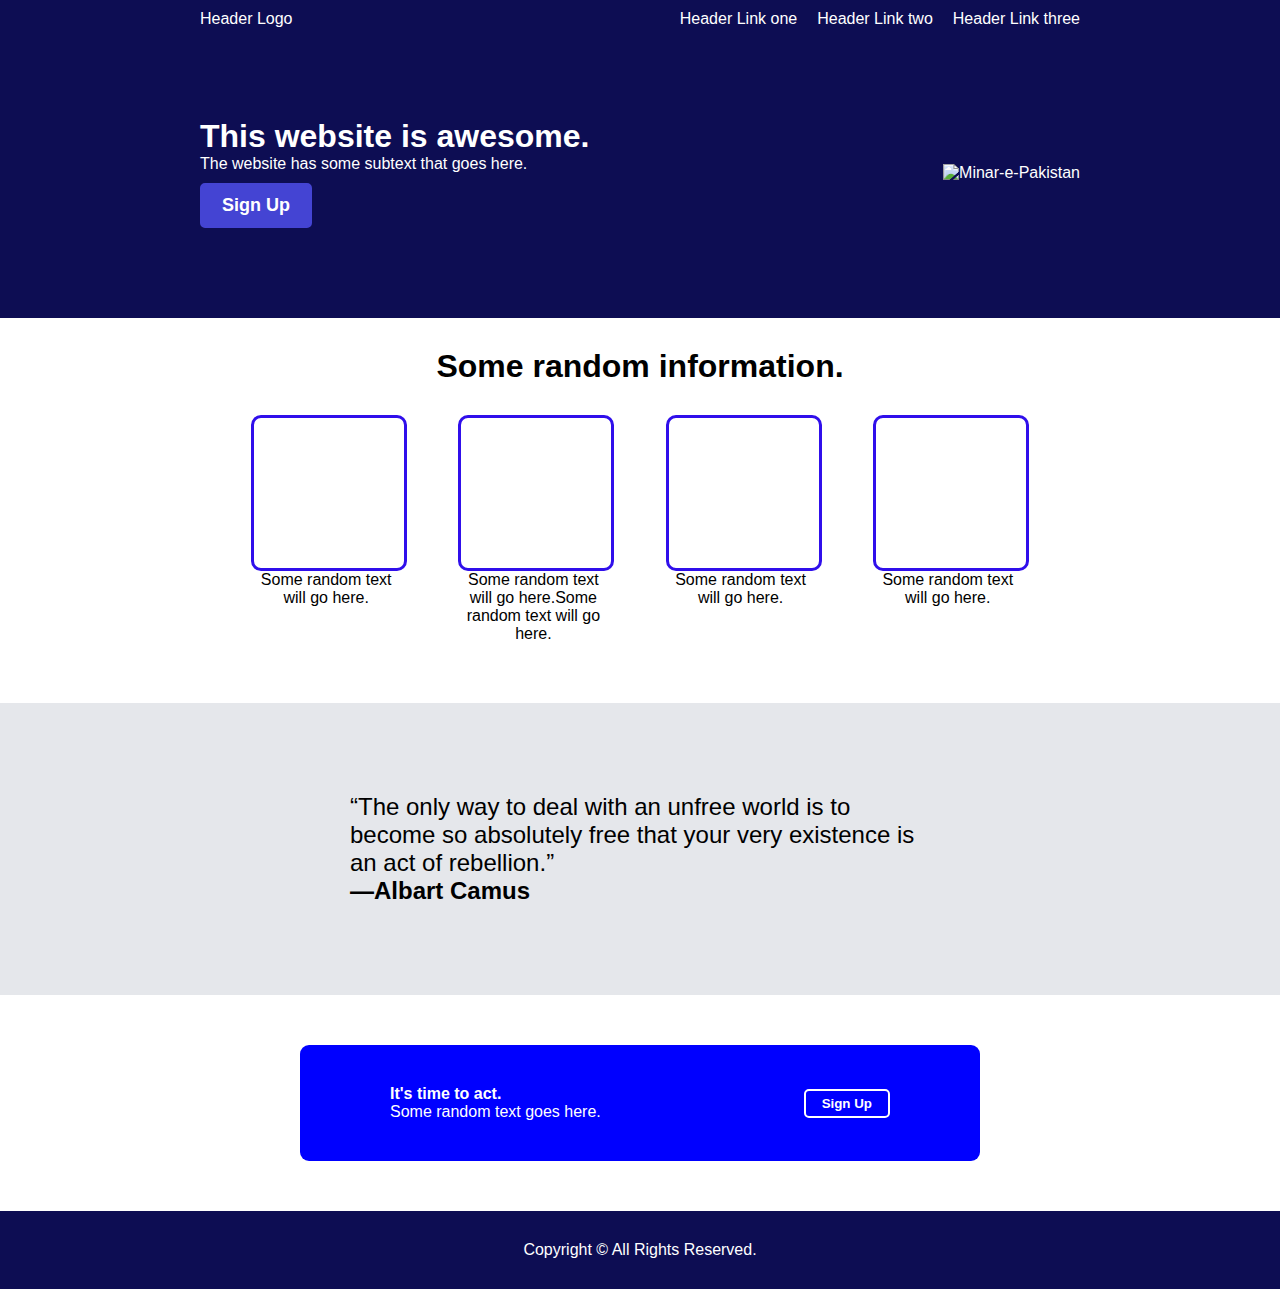
==== index.html @ ee90cc56 "Personal portfoilio" ====
<!DOCTYPE html>
<html lang="en">

<head>
    <meta charset="UTF-8">
    <meta http-equiv="X-UA-Compatible" content="IE=edge">
    <meta name="viewport" content="width=device-width, initial-scale=1.0">
    <link rel="stylesheet" href="/portfolio css/portfolio.css">
    <title>My Portfolio</title>
</head>

<body>
    <div class="header">
        <div class="header-links">
            <div class="left-links">
                <ul>
                    <li>Header Logo</li>
                </ul>
            </div>
            <div class="right-links">
                <ul>
                    <li>Header Link one</li>
                    <li>Header Link two</li>
                    <li>Header Link three</li>
                </ul>
            </div>
        </div>
        <div class="container">
            <div class="someInfo">
                <h1>This website is awesome.</h1>
                <p>The website has some subtext that goes here.</p>
                <button>Sign Up</button>
            </div>
            <div class="image"><img src="https://media.istockphoto.com/photos/minar-e-pakistan-picture-id899141640"
                    alt="Minar-e-Pakistan"></div>
        </div>
    </div>
    </div>
    <div class="info">
        <h1>Some random information.</h1>
        <div class="cards">
            <div class="content">
                <div class="card"></div>
                <div class="text">Some random text will go here.</div>
            </div>
            <div class="content">
                <div class="card"></div>
                <div class="text">Some random text will go here.Some random text will go here.</div>
            </div>
            <div class="content">
                <div class="card"></div>
                <div class="text">Some random text will go here.</div>
            </div>
            <div class="content">
                <div class="card"></div>
                <div class="text">Some random text will go here.</div>
            </div>
        </div>
    </div>
    <div class="quote">
        <figure>
            <blockquote>The only way to deal with an unfree world is to become so absolutely free that your very
                existence is an act of rebellion.</blockquote>
            <figcaption><b>&mdash;Albart Camus</b></figcaption>
        </figure>
    </div>
    <div class="callToAction">
        <div class="call">
            <div class="textCall">
            <div><h4>It's time to act.</h4></div>
            <div>Some random text goes here.</div>
            </div>
            <div><button class ="callbtn">Sign Up</button></div>
        </div>
    </div>
    <div class="footer">
        <p>Copyright &copy; All Rights Reserved.</p>
    </div>
</body>

</html>
---- portfolio css/portfolio.css ----
*{
    margin: 0;
    padding: 0;
}
body{
    display: flex;
    flex-direction: column;
    height: 100vh;
    font-family: -apple-system, BlinkMacSystemFont, 'Segoe UI', Roboto, Oxygen, Ubuntu, Cantarell, 'Open Sans', 'Helvetica Neue', sans-serif;
    color: white;
    box-sizing: border-box;
}
.header{
    background-color: rgb(13, 13, 83);
    padding: 0 200px;
}
ul {
    list-style: none;
    display: flex;
    margin: 0;
    padding: 0;
}
.header-links{
    display: flex;
    padding-top: 10px;
}
.right-links{
    margin-left: auto;
}
.right-links ul li{
    padding-left: 20px;
}
.container{
    display: flex;
    justify-content: flex-start;
    align-items: center;
    padding: 90px 0px;
}
.container .image{
    margin-left: auto;
}
img{
    height: 200px;
    width: 400px;
}
.container button{
    border: 2px solid rgb(68, 68, 211);
    margin-top: 10px;
    padding: 10px 20px;
    font-size: large;
    font-weight: 700;
    background-color: rgb(68, 68, 211);
    border-radius: 5px;
    cursor: pointer;
    color: white;
}
.info{
    color: black;
    background-color: rgb(255, 255, 255);
    padding: 30px 200px;
    text-align: center;
}
.cards{
    display: flex;
    justify-content: space-evenly;
    align-items: start;
    padding: 30px 0;
}
.card{
    height: 150px;
    width: 150px;
    border: 3px solid rgb(48, 15, 235);
    border-radius: 10px;
    display: flex;
    flex-direction: row;
}
.content .text{
    width: 150px;
}
.quote{
    color: black;
    background-color: #e5e7eb;
    padding: 90px 350px;
    font-size: x-large;
}
blockquote::before {
    content: open-quote;
  }
blockquote::after {
    content: close-quote;
}
.call{
    color: rgb(255, 255, 255);
    margin: 50px 300px;
    background-color: blue;
    display: flex;
    padding: 40px 90px;
    align-items: center;
    justify-content: space-between;
    border-radius: 9px;
}
.callbtn{
    border: 2px solid white;
    padding: 5px 16px;
    border-radius: 5px;
    background-color: blue;
    color: white;
    font-weight: 600;
    cursor: pointer;
}
.footer{
    background-color: rgb(13, 13, 83);
    padding: 30px 0px;
    display: flex;
    justify-content: center;
    align-items: center;
}
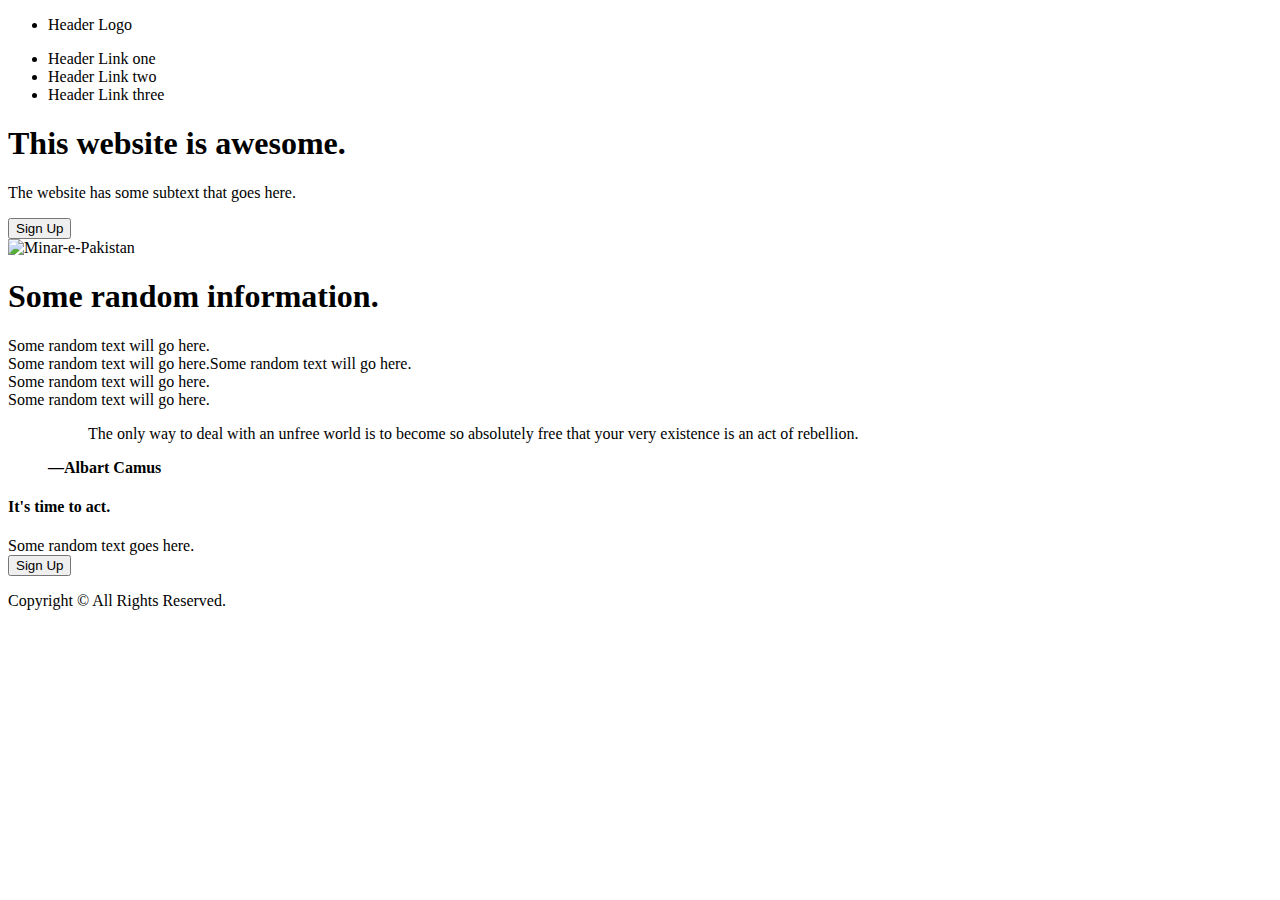
==== commit 72df209f: "Update index.html" ====
--- a/index.html
+++ b/index.html
@@ -5,7 +5,7 @@
     <meta charset="UTF-8">
     <meta http-equiv="X-UA-Compatible" content="IE=edge">
     <meta name="viewport" content="width=device-width, initial-scale=1.0">
-    <link rel="stylesheet" href="/portfolio css/portfolio.css">
+    <link rel="stylesheet" href="portfolio.css">
     <title>My Portfolio</title>
 </head>
 
@@ -78,4 +78,4 @@
     </div>
 </body>
 
-</html>+</html>
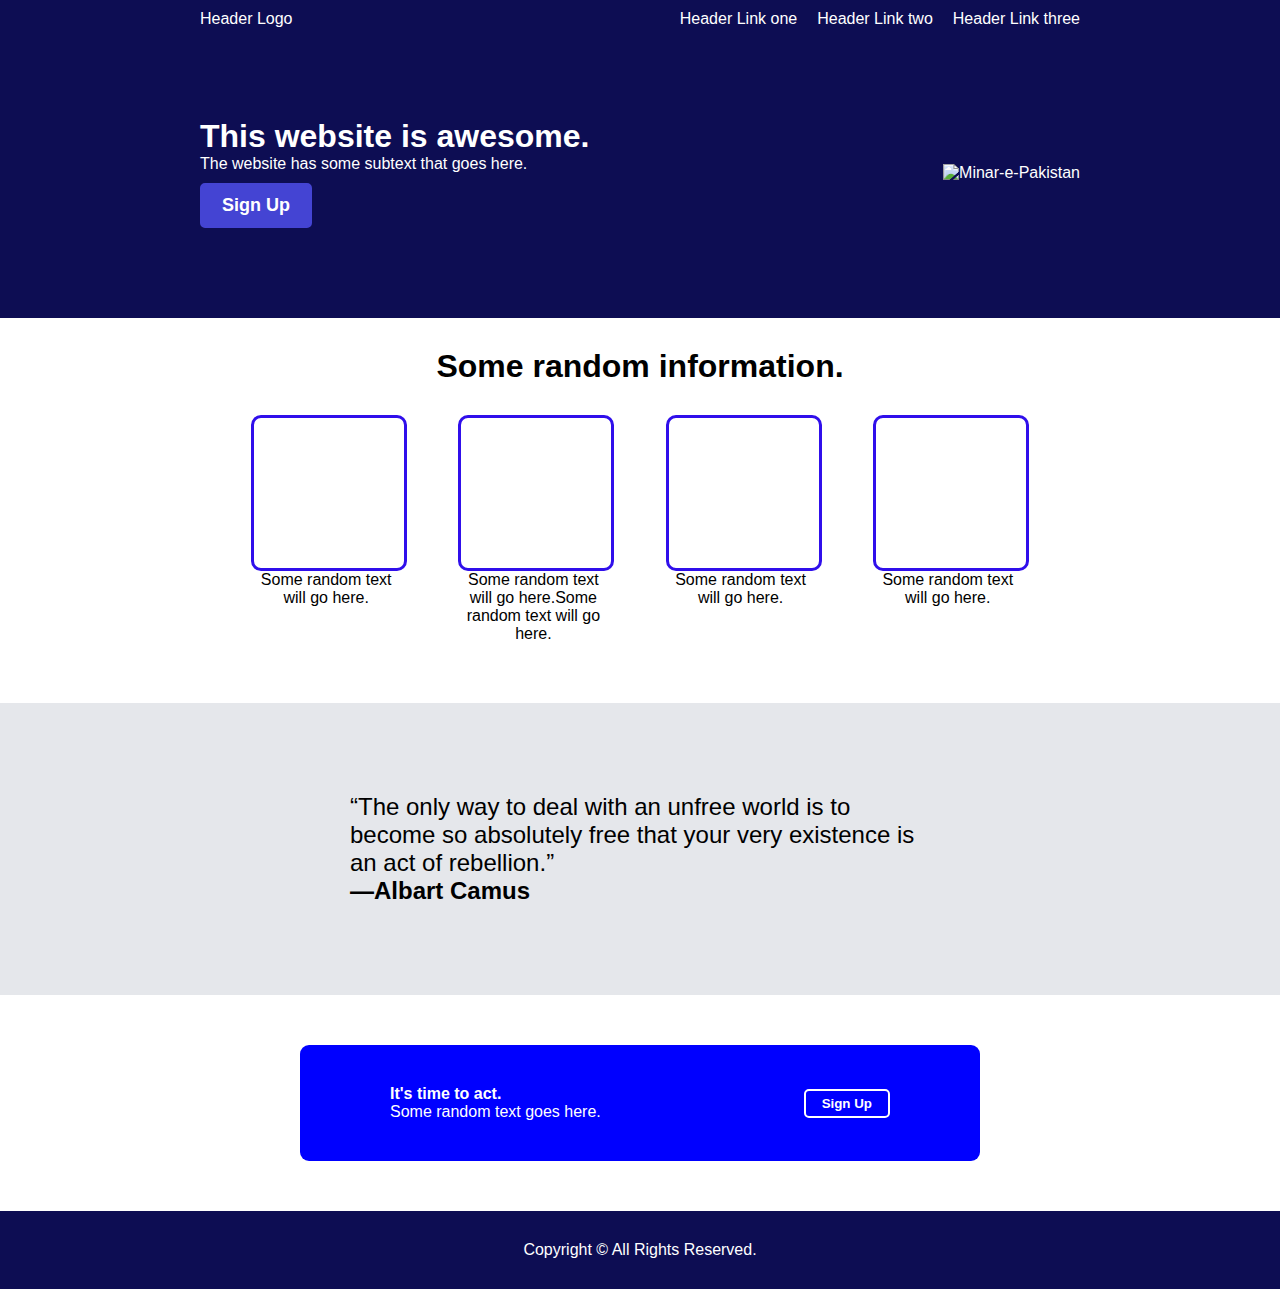
==== commit e9fa8674: "Update index.html" ====
--- a/index.html
+++ b/index.html
@@ -5,7 +5,7 @@
     <meta charset="UTF-8">
     <meta http-equiv="X-UA-Compatible" content="IE=edge">
     <meta name="viewport" content="width=device-width, initial-scale=1.0">
-    <link rel="stylesheet" href="portfolio.css">
+    <link rel="stylesheet" href="portfolio css/portfolio.css">
     <title>My Portfolio</title>
 </head>
 
--- a/portfolio css/portfolio.css
+++ b/portfolio css/portfolio.css
@@ -0,0 +1,117 @@
+*{
+    margin: 0;
+    padding: 0;
+}
+body{
+    display: flex;
+    flex-direction: column;
+    height: 100vh;
+    font-family: -apple-system, BlinkMacSystemFont, 'Segoe UI', Roboto, Oxygen, Ubuntu, Cantarell, 'Open Sans', 'Helvetica Neue', sans-serif;
+    color: white;
+    box-sizing: border-box;
+}
+.header{
+    background-color: rgb(13, 13, 83);
+    padding: 0 200px;
+}
+ul {
+    list-style: none;
+    display: flex;
+    margin: 0;
+    padding: 0;
+}
+.header-links{
+    display: flex;
+    padding-top: 10px;
+}
+.right-links{
+    margin-left: auto;
+}
+.right-links ul li{
+    padding-left: 20px;
+}
+.container{
+    display: flex;
+    justify-content: flex-start;
+    align-items: center;
+    padding: 90px 0px;
+}
+.container .image{
+    margin-left: auto;
+}
+img{
+    height: 200px;
+    width: 400px;
+}
+.container button{
+    border: 2px solid rgb(68, 68, 211);
+    margin-top: 10px;
+    padding: 10px 20px;
+    font-size: large;
+    font-weight: 700;
+    background-color: rgb(68, 68, 211);
+    border-radius: 5px;
+    cursor: pointer;
+    color: white;
+}
+.info{
+    color: black;
+    background-color: rgb(255, 255, 255);
+    padding: 30px 200px;
+    text-align: center;
+}
+.cards{
+    display: flex;
+    justify-content: space-evenly;
+    align-items: start;
+    padding: 30px 0;
+}
+.card{
+    height: 150px;
+    width: 150px;
+    border: 3px solid rgb(48, 15, 235);
+    border-radius: 10px;
+    display: flex;
+    flex-direction: row;
+}
+.content .text{
+    width: 150px;
+}
+.quote{
+    color: black;
+    background-color: #e5e7eb;
+    padding: 90px 350px;
+    font-size: x-large;
+}
+blockquote::before {
+    content: open-quote;
+  }
+blockquote::after {
+    content: close-quote;
+}
+.call{
+    color: rgb(255, 255, 255);
+    margin: 50px 300px;
+    background-color: blue;
+    display: flex;
+    padding: 40px 90px;
+    align-items: center;
+    justify-content: space-between;
+    border-radius: 9px;
+}
+.callbtn{
+    border: 2px solid white;
+    padding: 5px 16px;
+    border-radius: 5px;
+    background-color: blue;
+    color: white;
+    font-weight: 600;
+    cursor: pointer;
+}
+.footer{
+    background-color: rgb(13, 13, 83);
+    padding: 30px 0px;
+    display: flex;
+    justify-content: center;
+    align-items: center;
+}
